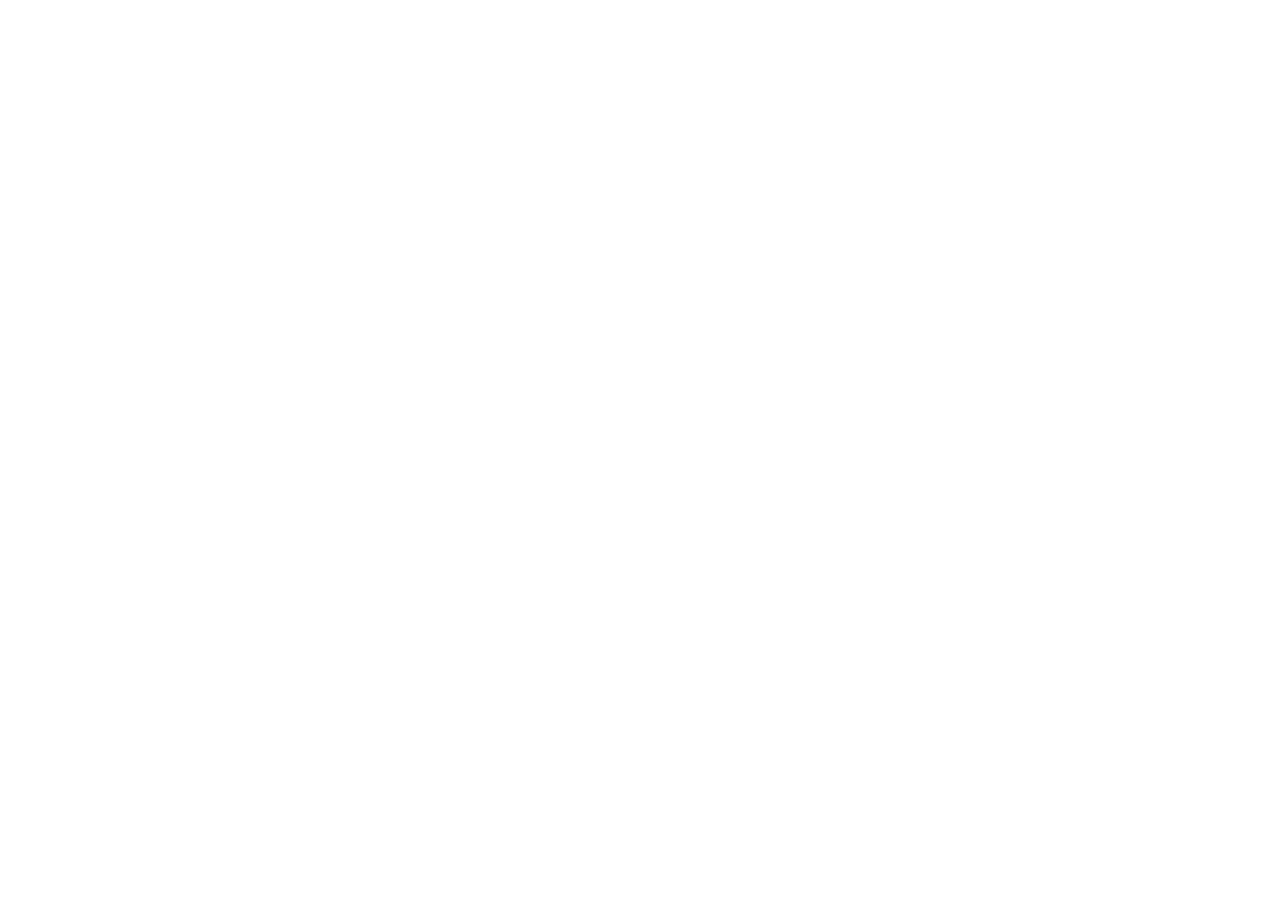
==== gyak2/sqrt.html @ 24d90bec "Gyak 1 Gyak 2 starter kit HF1" ====
<!DOCTYPE html>
<html lang="en">
<head>
    <meta charset="UTF-8">
    <meta name="viewport" content="width=device-width, initial-scale=1.0">
    <title>Document</title>
</head>
<body>
    <script src="sqrt.js"></script>
</body>
</html>
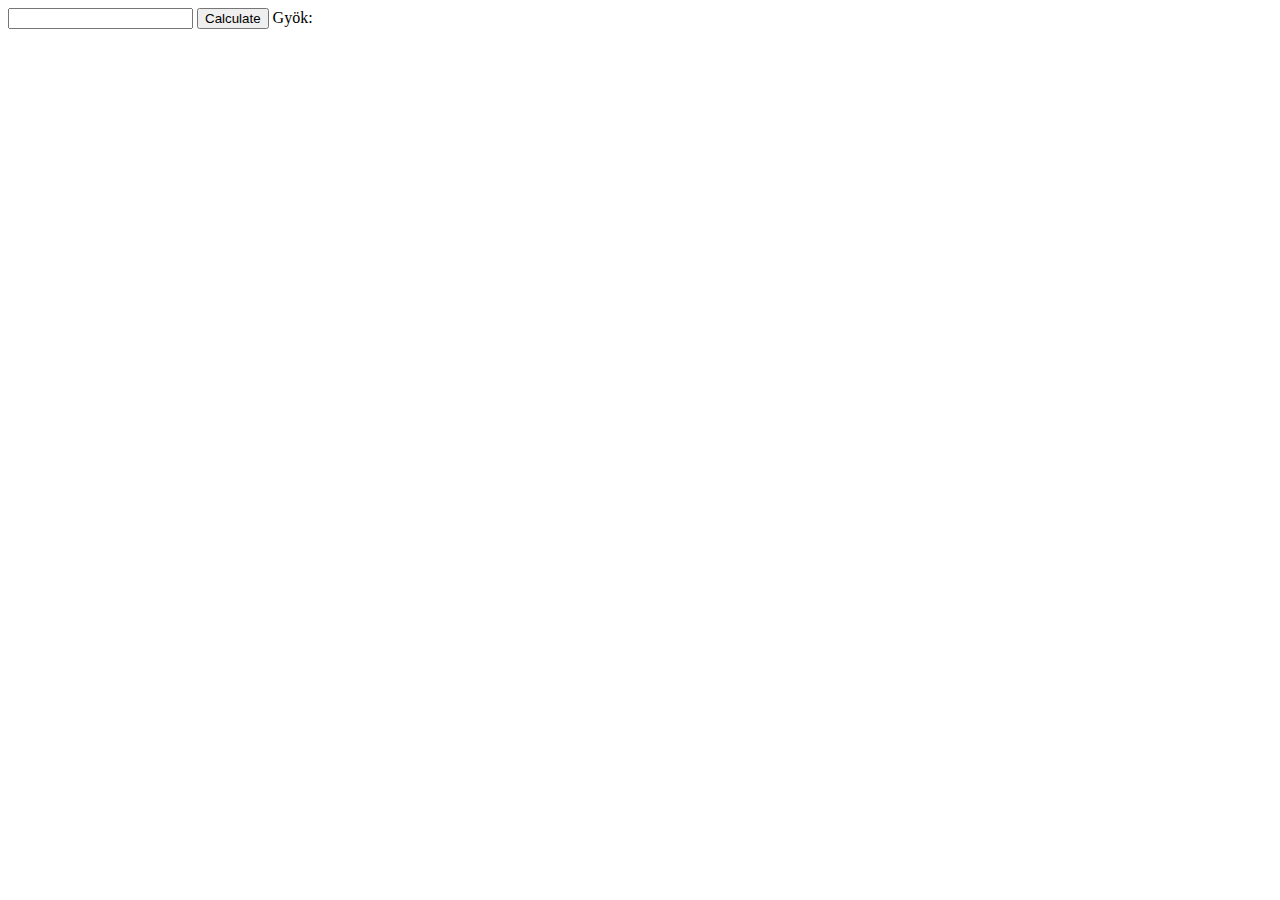
==== commit 118798b6: "Gyak 2" ====
--- a/gyak2/sqrt.html
+++ b/gyak2/sqrt.html
@@ -6,6 +6,12 @@
     <title>Document</title>
 </head>
 <body>
+    <input id="numberInput"/>
+    <button id="submit">Calculate</button>
+
+    <span>Gyök:</span>
+    <span id="result"></span>
+
     <script src="sqrt.js"></script>
 </body>
 </html>